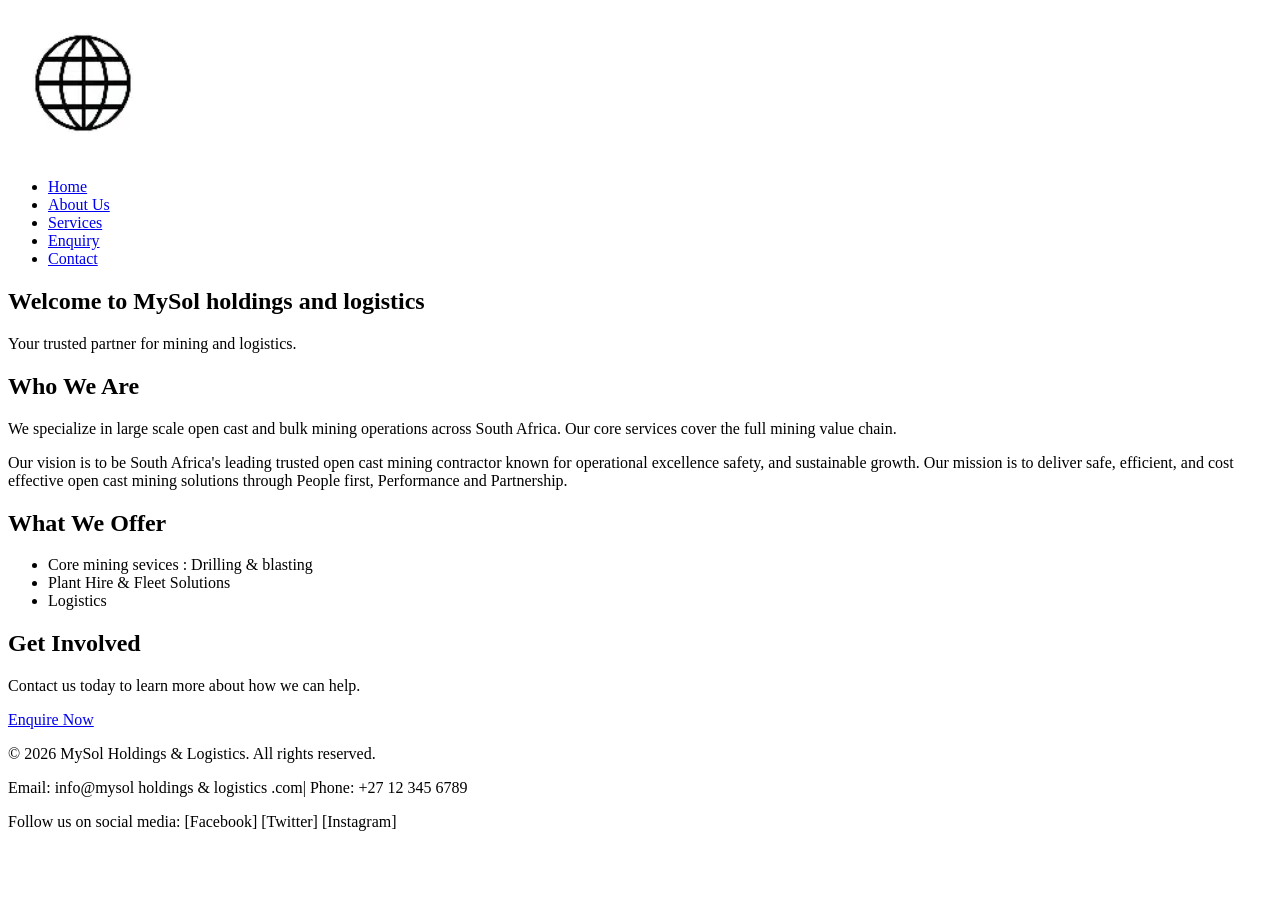
==== WEDE_POE_ST10482837/index.html @ 200f20fe "Add files via upload" ====
<!DOCTYPE html>
<html lang="en">
<head>
    <meta charset="UTF-8">
    <meta name="viewport" content="width=device-width, initial-scale=1.0">
    <title>Home - Organisation Name</title>
</head>
<body>

    <!-- ===== HEADER WITH NAVIGATION ===== -->
    <header>
        <div>
            <img src="images/logo.png" alt="Organisation Logo" width="150">
        </div>
        <nav>
            <ul>
                <li><a href="index.html">Home</a></li>
                <li><a href="about.html">About Us</a></li>
                <li><a href="services.html">Services</a></li>
                <li><a href="enquiry.html">Enquiry</a></li>
                <li><a href="contact.html">Contact</a></li>
            </ul>
        </nav>
    </header>

    <!-- ===== MAIN CONTENT ===== -->
    <main>

      
        <section>
            <h1>Welcome to MySol holdings and logistics</h1>
            <p>Your trusted partner for mining and logistics.</p>
           
        </section>

        <!-- Introduction Section -->
        <section>
            <h2>Who We Are</h2>
            <p>We specialize in large scale open cast and bulk mining operations across South Africa. Our core services cover the full mining value chain.</p>
            <p>Our vision is to be South Africa's leading trusted open cast mining contractor known for operational excellence safety, and sustainable growth. Our mission is to deliver safe, efficient, and cost effective open cast mining solutions through People first, Performance and Partnership.</p>
        </section>

        <!-- Key Features / Highlights -->
        <section>
            <h2>What We Offer</h2>
            <ul>
                <li>Core mining sevices : Drilling & blasting</li>
                <li>Plant Hire & Fleet Solutions</li>
                <li>Logistics</li>
            </ul>
        </section>

        <!-- Call to Action -->
        <section>
            <h2>Get Involved</h2>
            <p>Contact us today to learn more about how we can help.</p>
            <a href="enquiry.html">Enquire Now</a>
        </section>

    </main>

    <!-- ===== FOOTER ===== -->
    <footer>
        <p>&copy; 2026 MySol Holdings & Logistics. All rights reserved.</p>
        <p>Email: info@mysol holdings & logistics .com| Phone: +27 12 345 6789</p>
        <p>Follow us on social media: [Facebook] [Twitter] [Instagram]</p>
    </footer>

</body>
</html>
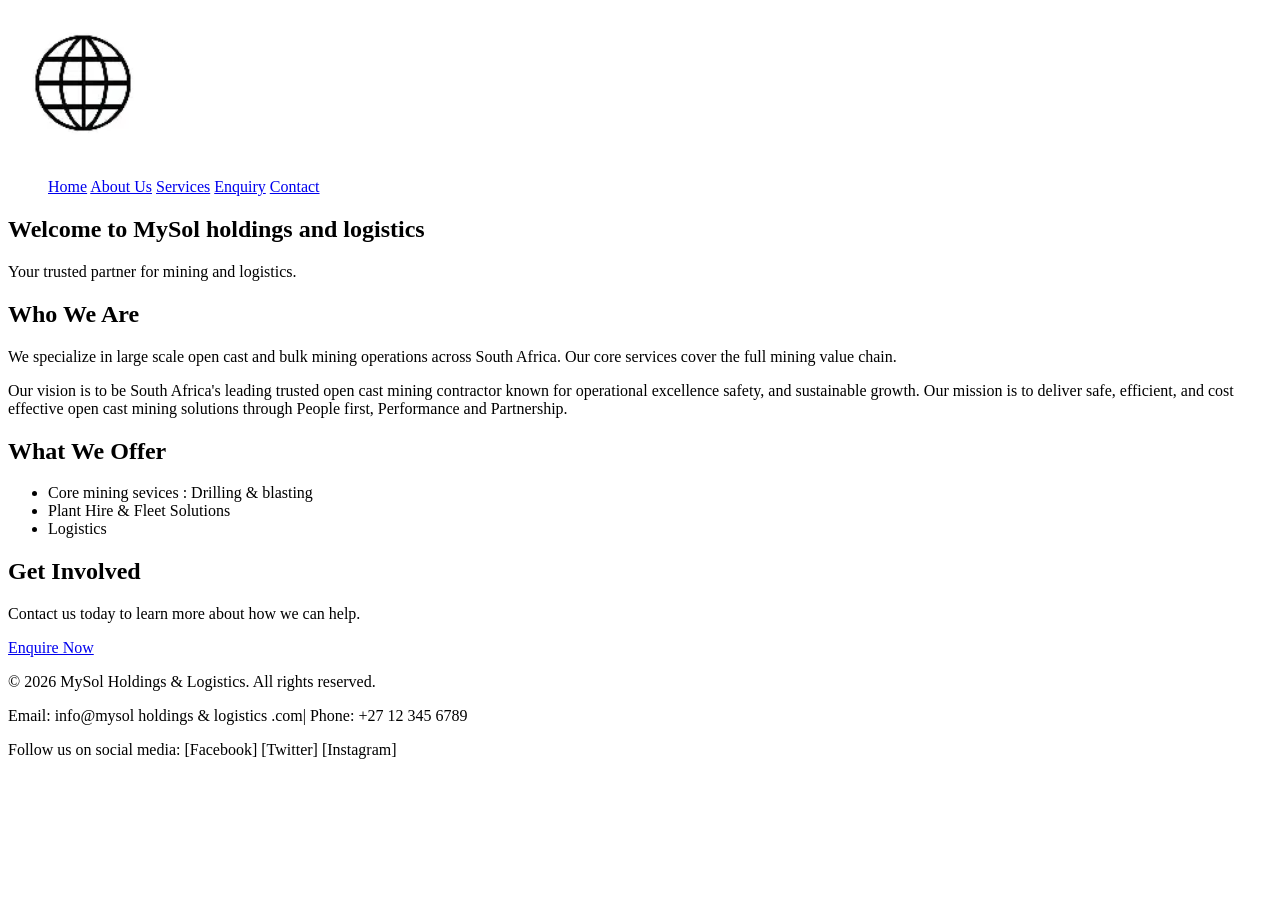
==== commit 4cf4ebc1: "Add files via upload" ====
--- a/WEDE_POE_ST10482837/index.html
+++ b/WEDE_POE_ST10482837/index.html
@@ -4,21 +4,22 @@
     <meta charset="UTF-8">
     <meta name="viewport" content="width=device-width, initial-scale=1.0">
     <title>Home - Organisation Name</title>
+    <link rel="stylesheet" href="css/style.css">
 </head>
 <body>
 
-    <!-- ===== HEADER WITH NAVIGATION ===== -->
+    
     <header>
         <div>
             <img src="images/logo.png" alt="Organisation Logo" width="150">
         </div>
         <nav>
             <ul>
-                <li><a href="index.html">Home</a></li>
-                <li><a href="about.html">About Us</a></li>
-                <li><a href="services.html">Services</a></li>
-                <li><a href="enquiry.html">Enquiry</a></li>
-                <li><a href="contact.html">Contact</a></li>
+                <a href="index.html">Home</a>
+                <a href="about.html">About Us</a>
+                <a href="services.html">Services</a>
+                <a href="enquiry.html">Enquiry</a>
+                <a href="contact.html">Contact</a>
             </ul>
         </nav>
     </header>
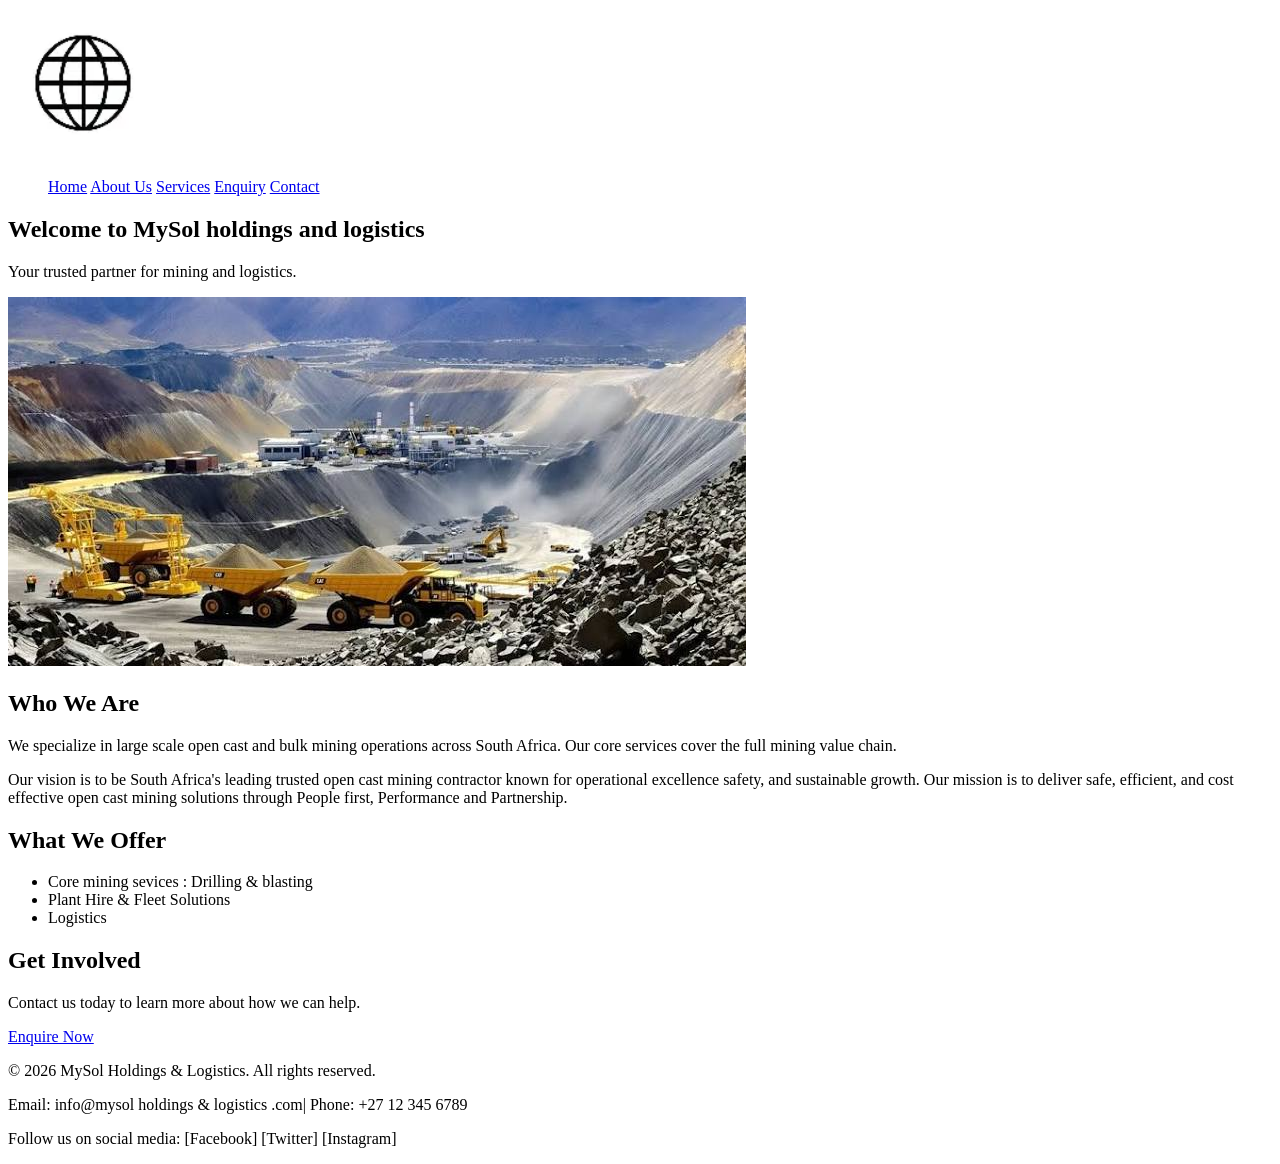
==== commit aadfbb65: "Add files via upload" ====
--- a/WEDE_POE_ST10482837/index.html
+++ b/WEDE_POE_ST10482837/index.html
@@ -31,6 +31,7 @@
         <section>
             <h1>Welcome to MySol holdings and logistics</h1>
             <p>Your trusted partner for mining and logistics.</p>
+            <img src="images/images (4).jpg" alt="Welcome to mysol holding and logistics">
            
         </section>
 
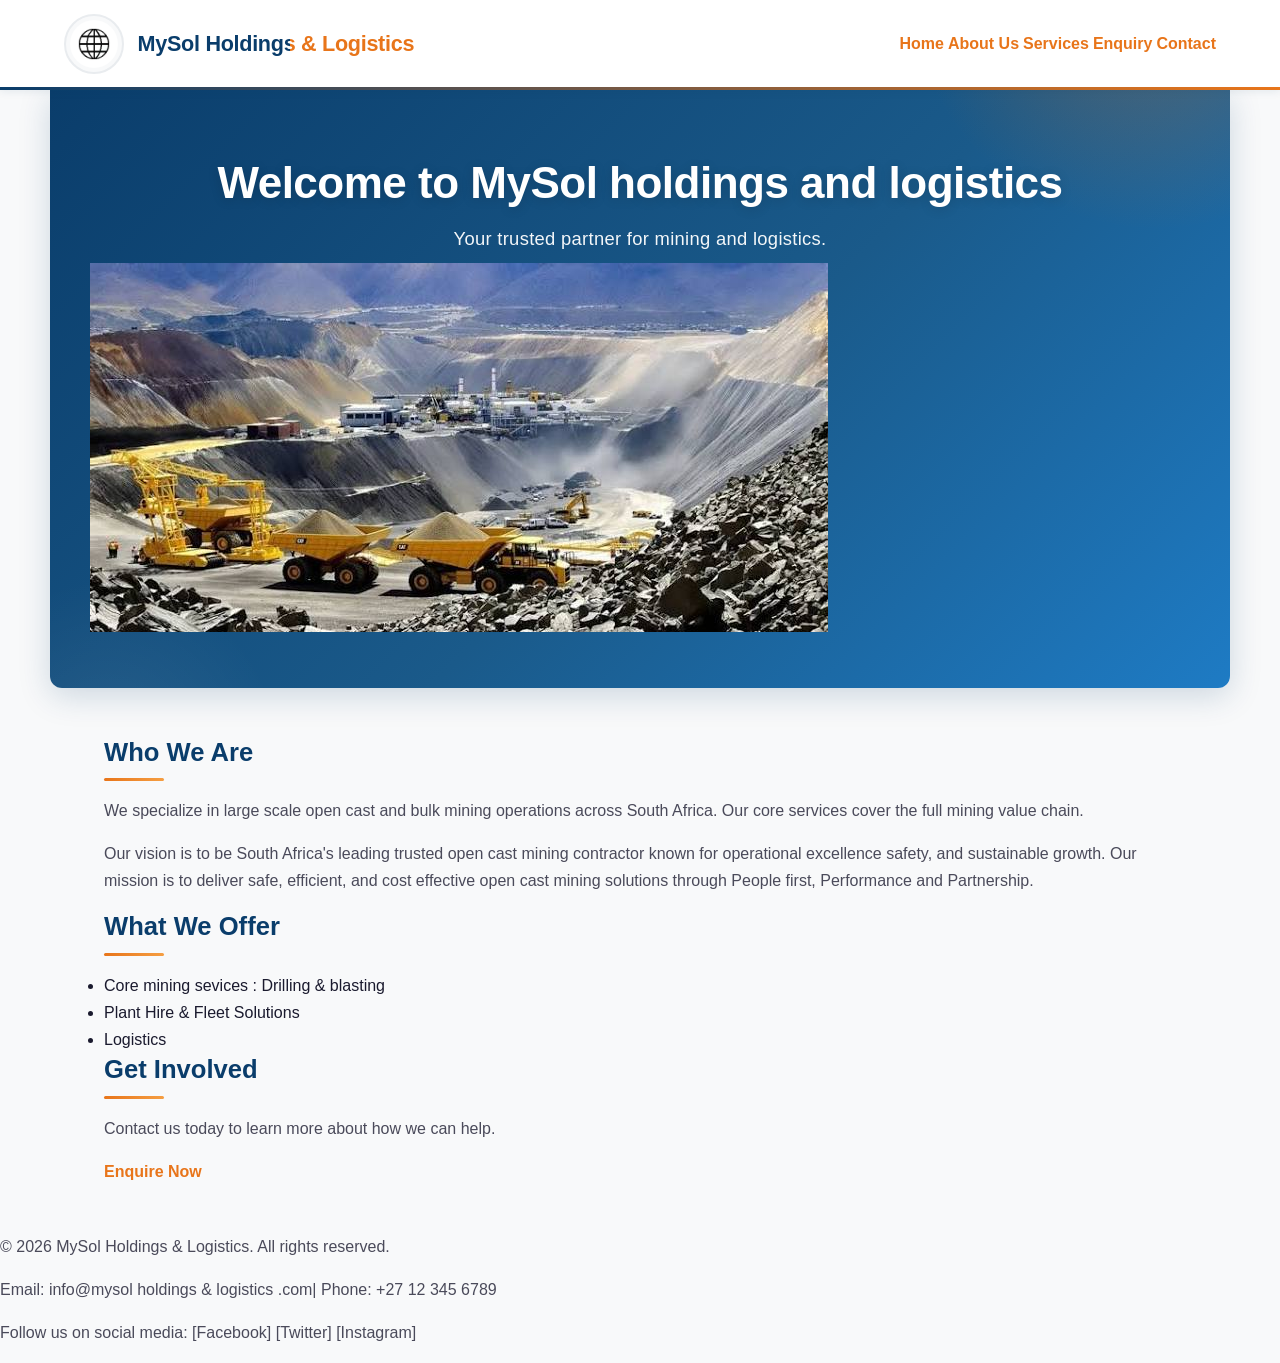
==== commit 292b1f17: "Add files via upload" ====
--- a/WEDE_POE_ST10482837/index.html
+++ b/WEDE_POE_ST10482837/index.html
@@ -4,7 +4,7 @@
     <meta charset="UTF-8">
     <meta name="viewport" content="width=device-width, initial-scale=1.0">
     <title>Home - Organisation Name</title>
-    <link rel="stylesheet" href="css/style.css">
+    <link rel="stylesheet" href="CSS/CSS.css">
 </head>
 <body>
 
--- a/WEDE_POE_ST10482837/CSS/CSS.css
+++ b/WEDE_POE_ST10482837/CSS/CSS.css
@@ -0,0 +1,1047 @@
+/* ============================================================
+   MySol Holdings & Logistics — Unified Stylesheet
+   Combines index.css, about.css, services.css,
+   enquiry.css and contact.css into one file.
+
+   Colour palette:
+     White / Off-white : #ffffff / #f8f9fa
+     Blue              : #0a3d6b / #1a5a8a / #1e7bc4
+     Orange            : #e8751a / #c9600f / #f59e42
+   ============================================================ */
+
+/* ------------------------------------------------------------
+   1. DESIGN TOKENS
+   ------------------------------------------------------------ */
+:root {
+    --white: #ffffff;
+    --off-white: #f8f9fa;
+    --light-gray: #e9ecef;
+    --blue: #0a3d6b;
+    --blue-light: #1a5a8a;
+    --blue-accent: #1e7bc4;
+    --orange: #e8751a;
+    --orange-dark: #c9600f;
+    --orange-light: #f59e42;
+    --text-dark: #1a1a2e;
+    --text-medium: #4a4a5a;
+    --text-light: #6c757d;
+    --shadow-sm: 0 2px 8px rgba(10, 61, 107, 0.08);
+    --shadow-md: 0 4px 16px rgba(10, 61, 107, 0.12);
+    --shadow-lg: 0 8px 32px rgba(10, 61, 107, 0.18);
+    --radius: 8px;
+    --radius-lg: 12px;
+    --transition: all 0.3s ease;
+}
+
+/* ------------------------------------------------------------
+   2. RESET & BASE
+   ------------------------------------------------------------ */
+*,
+*::before,
+*::after {
+    margin: 0;
+    padding: 0;
+    box-sizing: border-box;
+}
+
+html {
+    scroll-behavior: smooth;
+}
+
+body {
+    font-family: 'Segoe UI', Tahoma, Geneva, Verdana, sans-serif;
+    line-height: 1.7;
+    color: var(--text-dark);
+    background-color: var(--off-white);
+    -webkit-font-smoothing: antialiased;
+    -moz-osx-font-smoothing: grayscale;
+}
+
+img {
+    max-width: 100%;
+    height: auto;
+    display: block;
+}
+
+h1, h2, h3, h4 {
+    font-weight: 700;
+    line-height: 1.3;
+    color: var(--blue);
+}
+
+h1 {
+    font-size: 2.4rem;
+    margin-bottom: 0.5rem;
+    letter-spacing: -0.5px;
+}
+
+h2 {
+    font-size: 1.6rem;
+    margin-bottom: 1rem;
+    position: relative;
+    padding-bottom: 0.75rem;
+}
+
+h2::after {
+    content: '';
+    position: absolute;
+    bottom: 0;
+    left: 0;
+    width: 60px;
+    height: 3px;
+    background: linear-gradient(90deg, var(--orange), var(--orange-light));
+    border-radius: 2px;
+}
+
+h3 {
+    font-size: 1.25rem;
+    margin-bottom: 0.5rem;
+    color: var(--blue-light);
+}
+
+p {
+    margin-bottom: 1rem;
+    color: var(--text-medium);
+}
+
+a {
+    color: var(--orange);
+    text-decoration: none;
+    font-weight: 600;
+    transition: var(--transition);
+}
+
+a:hover {
+    color: var(--orange-dark);
+}
+
+/* ------------------------------------------------------------
+   3. HEADER & NAVIGATION (shared on every page)
+   ------------------------------------------------------------ */
+header {
+    background: var(--white);
+    box-shadow: var(--shadow-sm);
+    position: sticky;
+    top: 0;
+    z-index: 1000;
+    display: flex;
+    align-items: center;
+    justify-content: space-between;
+    padding: 0.85rem 5%;
+    flex-wrap: wrap;
+    gap: 1rem;
+    border-bottom: 3px solid transparent;
+    border-image: linear-gradient(90deg, var(--blue), var(--orange)) 1;
+}
+
+/* Logo + organisation name container */
+header > div {
+    display: flex;
+    align-items: center;
+    gap: 0.85rem;
+    flex-shrink: 0;
+}
+
+header img {
+    width: 60px;
+    height: 60px;
+    object-fit: contain;
+    border-radius: 50%;
+    background: var(--off-white);
+    padding: 4px;
+    border: 2px solid var(--light-gray);
+}
+
+/* Organisation name rendered as gradient text */
+header > div::after {
+    content: "MySol Holdings & Logistics";
+    font-size: 1.35rem;
+    font-weight: 800;
+    letter-spacing: -0.3px;
+    line-height: 1.2;
+    white-space: nowrap;
+    background: linear-gradient(
+        90deg,
+        var(--blue) 0%,
+        var(--blue) 55%,
+        var(--orange) 55%,
+        var(--orange) 100%
+    );
+    -webkit-background-clip: text;
+    background-clip: text;
+    -webkit-text-fill-color: transparent;
+}
+
+/* ---------- Navigation links ---------- */
+nav ul {
+    list-style: none;
+    display: flex;
+    gap: 0.25rem;
+    flex-wrap: wrap;
+    align-items: center;
+}
+
+nav ul li a {
+    display: inline-block;
+    padding: 0.6rem 1.1rem;
+    color: var(--blue);
+    font-weight: 600;
+    font-size: 0.95rem;
+    border-radius: var(--radius);
+    position: relative;
+    transition: var(--transition);
+    text-decoration: none;
+}
+
+nav ul li a::after {
+    content: '';
+    position: absolute;
+    bottom: 4px;
+    left: 50%;
+    transform: translateX(-50%) scaleX(0);
+    width: 60%;
+    height: 2px;
+    background: var(--orange);
+    border-radius: 2px;
+    transition: transform 0.3s ease;
+}
+
+nav ul li a:hover {
+    color: var(--orange);
+    background: rgba(232, 117, 26, 0.06);
+}
+
+nav ul li a:hover::after {
+    transform: translateX(-50%) scaleX(1);
+}
+
+nav ul li a.active {
+    color: var(--orange);
+    background: rgba(232, 117, 26, 0.08);
+}
+
+nav ul li a.active::after {
+    transform: translateX(-50%) scaleX(1);
+}
+
+/* ------------------------------------------------------------
+   4. MAIN LAYOUT
+   ------------------------------------------------------------ */
+main {
+    max-width: 1200px;
+    margin: 0 auto;
+    padding: 0 5% 3rem;
+}
+
+/* Narrower container used on the Enquiry page */
+main.narrow {
+    max-width: 900px;
+}
+
+/* ------------------------------------------------------------
+   5. SHARED PAGE BANNER (first section inside <main>)
+   ------------------------------------------------------------ */
+main > section:first-of-type {
+    background: linear-gradient(
+        135deg,
+        var(--blue) 0%,
+        var(--blue-light) 55%,
+        var(--blue-accent) 100%
+    );
+    color: var(--white);
+    border-radius: 0 0 var(--radius-lg) var(--radius-lg);
+    padding: 4rem 2.5rem 3.5rem;
+    margin: 0 -5% 3rem;
+    text-align: center;
+    position: relative;
+    overflow: hidden;
+    box-shadow: var(--shadow-lg);
+}
+
+/* Decorative pulsing orange glow */
+main > section:first-of-type::before {
+    content: '';
+    position: absolute;
+    top: -60%;
+    right: -15%;
+    width: 500px;
+    height: 500px;
+    background: radial-gradient(circle, rgba(232, 117, 26, 0.3) 0%, transparent 70%);
+    border-radius: 50%;
+    pointer-events: none;
+    animation: pulse 6s ease-in-out infinite;
+}
+
+/* Decorative soft white glow */
+main > section:first-of-type::after {
+    content: '';
+    position: absolute;
+    bottom: -40%;
+    left: -10%;
+    width: 350px;
+    height: 350px;
+    background: radial-gradient(circle, rgba(255, 255, 255, 0.08) 0%, transparent 70%);
+    border-radius: 50%;
+    pointer-events: none;
+}
+
+@keyframes pulse {
+    0%, 100% {
+        transform: scale(1);
+        opacity: 0.8;
+    }
+    50% {
+        transform: scale(1.15);
+        opacity: 1;
+    }
+}
+
+main > section:first-of-type h1 {
+    color: var(--white);
+    font-size: 2.75rem;
+    font-weight: 800;
+    margin-bottom: 0.75rem;
+    position: relative;
+    z-index: 1;
+    text-shadow: 0 2px 12px rgba(0, 0, 0, 0.15);
+}
+
+main > section:first-of-type p {
+    color: rgba(255, 255, 255, 0.95);
+    font-size: 1.15rem;
+    max-width: 650px;
+    margin: 0 auto 0.5rem;
+    position: relative;
+    z-index: 1;
+    font-weight: 300;
+    letter-spacing: 0.3px;
+}
+
+main > section:first-of-type p strong {
+    color: var(--orange-light);
+    font-weight: 700;
+}
+
+/* Taller hero on the Home page */
+body.home main > section:first-of-type {
+    padding: 5rem 2.5rem 4rem;
+}
+
+body.home main > section:first-of-type h1 {
+    font-size: 3rem;
+    letter-spacing: -1px;
+    margin-bottom: 1rem;
+}
+
+body.home main > section:first-of-type p {
+    font-size: 1.25rem;
+    max-width: 700px;
+}
+
+/* ============================================================
+   6. HOME PAGE  (index.html)
+   ============================================================ */
+
+/* "Who We Are" — white card, blue top border */
+body.home main > section:nth-of-type(2) {
+    background: var(--white);
+    border-radius: var(--radius-lg);
+    padding: 2.5rem 3rem;
+    margin-bottom: 2rem;
+    box-shadow: var(--shadow-sm);
+    border-top: 4px solid var(--blue);
+    transition: var(--transition);
+}
+
+body.home main > section:nth-of-type(2):hover {
+    box-shadow: var(--shadow-md);
+    transform: translateY(-2px);
+}
+
+body.home main > section:nth-of-type(2) p {
+    font-size: 1.05rem;
+    line-height: 1.8;
+}
+
+/* "What We Offer" — orange left border + grid cards */
+body.home main > section:nth-of-type(3) {
+    background: linear-gradient(135deg, var(--off-white), var(--white));
+    border-radius: var(--radius-lg);
+    padding: 2.5rem 3rem;
+    margin-bottom: 2rem;
+    box-shadow: var(--shadow-sm);
+    border-left: 5px solid var(--orange);
+    transition: var(--transition);
+}
+
+body.home main > section:nth-of-type(3):hover {
+    box-shadow: var(--shadow-md);
+}
+
+body.home main > section:nth-of-type(3) ul {
+    list-style: none;
+    display: grid;
+    grid-template-columns: repeat(auto-fit, minmax(280px, 1fr));
+    gap: 1rem;
+    margin-top: 1.5rem;
+}
+
+body.home main > section:nth-of-type(3) ul li {
+    background: var(--white);
+    padding: 1.5rem 1.5rem 1.5rem 3.5rem;
+    border-radius: var(--radius);
+    position: relative;
+    box-shadow: var(--shadow-sm);
+    font-weight: 600;
+    color: var(--blue);
+    transition: var(--transition);
+    border: 1px solid var(--light-gray);
+    font-size: 1rem;
+    line-height: 1.5;
+}
+
+body.home main > section:nth-of-type(3) ul li::before {
+    content: '';
+    position: absolute;
+    left: 1.25rem;
+    top: 50%;
+    transform: translateY(-50%);
+    width: 14px;
+    height: 14px;
+    background: linear-gradient(135deg, var(--orange), var(--orange-light));
+    border-radius: 50%;
+    box-shadow: 0 0 0 4px rgba(232, 117, 26, 0.15);
+    transition: var(--transition);
+}
+
+body.home main > section:nth-of-type(3) ul li:hover {
+    transform: translateY(-4px);
+    box-shadow: var(--shadow-md);
+    border-color: var(--orange);
+    color: var(--orange);
+}
+
+body.home main > section:nth-of-type(3) ul li:hover::before {
+    box-shadow: 0 0 0 6px rgba(232, 117, 26, 0.2);
+    transform: translateY(-50%) scale(1.15);
+}
+
+/* "Get Involved" CTA — orange gradient panel */
+body.home main > section:nth-of-type(4) {
+    background: linear-gradient(135deg, var(--orange) 0%, var(--orange-dark) 100%);
+    color: var(--white);
+    border-radius: var(--radius-lg);
+    padding: 3rem 2.5rem;
+    margin-bottom: 2rem;
+    text-align: center;
+    box-shadow: 0 8px 24px rgba(232, 117, 26, 0.3);
+    position: relative;
+    overflow: hidden;
+}
+
+body.home main > section:nth-of-type(4)::before {
+    content: '';
+    position: absolute;
+    top: -50%;
+    left: -20%;
+    width: 400px;
+    height: 400px;
+    background: rgba(255, 255, 255, 0.08);
+    border-radius: 50%;
+    pointer-events: none;
+}
+
+body.home main > section:nth-of-type(4) h2 {
+    color: var(--white);
+    font-size: 1.9rem;
+    margin-bottom: 0.75rem;
+}
+
+body.home main > section:nth-of-type(4) h2::after {
+    left: 50%;
+    transform: translateX(-50%);
+    background: var(--white);
+}
+
+body.home main > section:nth-of-type(4) p {
+    color: rgba(255, 255, 255, 0.95);
+    font-size: 1.15rem;
+    margin-bottom: 1.75rem;
+    position: relative;
+    z-index: 1;
+}
+
+body.home main > section:nth-of-type(4) a[href="enquiry.html"] {
+    display: inline-block;
+    background: var(--white);
+    color: var(--orange-dark);
+    padding: 1rem 2.75rem;
+    border-radius: 50px;
+    font-weight: 700;
+    text-transform: uppercase;
+    letter-spacing: 1px;
+    font-size: 0.95rem;
+    box-shadow: 0 6px 20px rgba(0, 0, 0, 0.2);
+    transition: var(--transition);
+    position: relative;
+    z-index: 1;
+    text-decoration: none;
+}
+
+body.home main > section:nth-of-type(4) a[href="enquiry.html"]:hover {
+    background: var(--blue);
+    color: var(--white);
+    transform: translateY(-3px) scale(1.03);
+    box-shadow: 0 10px 28px rgba(0, 0, 0, 0.3);
+}
+
+/* ============================================================
+   7. ABOUT PAGE  (about.html)
+   ============================================================ */
+
+/* "Our History" — blue left border with orange dot marker */
+body.about main > section:nth-of-type(2) {
+    background: var(--white);
+    border-radius: var(--radius-lg);
+    padding: 2.5rem 3rem 2.5rem 3.5rem;
+    margin-bottom: 2rem;
+    box-shadow: var(--shadow-sm);
+    border-left: 6px solid var(--blue);
+    transition: var(--transition);
+    position: relative;
+}
+
+body.about main > section:nth-of-type(2)::before {
+    content: '';
+    position: absolute;
+    top: 2.5rem;
+    left: -11px;
+    width: 16px;
+    height: 16px;
+    background: var(--orange);
+    border-radius: 50%;
+    box-shadow: 0 0 0 4px var(--white), 0 0 0 6px var(--orange-light);
+}
+
+body.about main > section:nth-of-type(2):hover {
+    box-shadow: var(--shadow-md);
+    transform: translateY(-2px);
+}
+
+body.about main > section:nth-of-type(2) p {
+    font-size: 1.05rem;
+    line-height: 1.8;
+}
+
+/* "Mission & Vision" — pill labels */
+body.about main > section:nth-of-type(3) {
+    background: var(--white);
+    border-radius: var(--radius-lg);
+    padding: 2.5rem 3rem;
+    margin-bottom: 2rem;
+    box-shadow: var(--shadow-sm);
+    transition: var(--transition);
+}
+
+body.about main > section:nth-of-type(3):hover {
+    box-shadow: var(--shadow-md);
+}
+
+body.about main > section:nth-of-type(3) h3 {
+    display: inline-block;
+    padding: 0.55rem 1.35rem;
+    border-radius: 50px;
+    font-size: 0.85rem;
+    text-transform: uppercase;
+    letter-spacing: 1.2px;
+    color: var(--white);
+    margin-top: 1.25rem;
+    margin-bottom: 0.85rem;
+    font-weight: 700;
+}
+
+body.about main > section:nth-of-type(3) h3:first-of-type {
+    margin-top: 0;
+    background: linear-gradient(135deg, var(--blue), var(--blue-accent));
+    box-shadow: 0 4px 12px rgba(10, 61, 107, 0.28);
+}
+
+body.about main > section:nth-of-type(3) h3:last-of-type {
+    background: linear-gradient(135deg, var(--orange), var(--orange-dark));
+    box-shadow: 0 4px 12px rgba(232, 117, 26, 0.3);
+}
+
+body.about main > section:nth-of-type(3) p {
+    font-size: 1.05rem;
+    line-height: 1.8;
+    padding-left: 1rem;
+    border-left: 3px solid var(--light-gray);
+}
+
+/* "Core Values" — card grid */
+body.about main > section:nth-of-type(4) {
+    background: linear-gradient(135deg, var(--off-white), var(--white));
+    border-radius: var(--radius-lg);
+    padding: 2.5rem 3rem;
+    margin-bottom: 2rem;
+    box-shadow: var(--shadow-sm);
+    border-top: 4px solid var(--orange);
+}
+
+body.about main > section:nth-of-type(4) ul {
+    list-style: none;
+    display: grid;
+    grid-template-columns: repeat(auto-fit, minmax(220px, 1fr));
+    gap: 1rem;
+    margin-top: 1.5rem;
+}
+
+body.about main > section:nth-of-type(4) ul li {
+    background: var(--white);
+    padding: 1.5rem 1.25rem;
+    border-radius: var(--radius);
+    border: 2px solid var(--light-gray);
+    text-align: center;
+    transition: var(--transition);
+    font-weight: 600;
+    color: var(--blue);
+    position: relative;
+    overflow: hidden;
+    box-shadow: var(--shadow-sm);
+}
+
+body.about main > section:nth-of-type(4) ul li::before {
+    content: '';
+    position: absolute;
+    top: 0;
+    left: 0;
+    width: 100%;
+    height: 4px;
+    background: linear-gradient(90deg, var(--orange), var(--orange-light));
+    transform: scaleX(0);
+    transform-origin: left;
+    transition: transform 0.3s ease;
+}
+
+body.about main > section:nth-of-type(4) ul li:hover {
+    transform: translateY(-4px);
+    border-color: var(--orange);
+    box-shadow: var(--shadow-md);
+    color: var(--orange);
+}
+
+body.about main > section:nth-of-type(4) ul li:hover::before {
+    transform: scaleX(1);
+}
+
+body.about main > section:nth-of-type(4) ul li strong {
+    display: block;
+    color: var(--orange);
+    font-size: 0.8rem;
+    text-transform: uppercase;
+    letter-spacing: 1.2px;
+    margin-bottom: 0.4rem;
+    font-weight: 700;
+}
+
+body.about main > section:nth-of-type(4) ul li:hover strong {
+    color: var(--blue);
+}
+
+/* "Meet Our Team" — profile cards */
+body.about main > section:nth-of-type(5) {
+    background: var(--white);
+    border-radius: var(--radius-lg);
+    padding: 2.5rem 3rem;
+    margin-bottom: 2rem;
+    box-shadow: var(--shadow-sm);
+}
+
+.team-card {
+    display: flex;
+    align-items: center;
+    gap: 1.5rem;
+    background: linear-gradient(135deg, var(--off-white), var(--white));
+    border-radius: var(--radius-lg);
+    padding: 1.5rem;
+    margin-bottom: 1.25rem;
+    border-left: 5px solid var(--orange);
+    transition: var(--transition);
+    box-shadow: var(--shadow-sm);
+    position: relative;
+    overflow: hidden;
+}
+
+.team-card::before {
+    content: '';
+    position: absolute;
+    top: 0;
+    right: 0;
+    width: 120px;
+    height: 120px;
+    background: radial-gradient(circle, rgba(232, 117, 26, 0.08) 0%, transparent 70%);
+    border-radius: 50%;
+    transform: translate(30%, -30%);
+    pointer-events: none;
+    transition: var(--transition);
+}
+
+.team-card:hover {
+    transform: translateX(6px);
+    box-shadow: var(--shadow-md);
+    border-left-color: var(--blue);
+}
+
+.team-card:hover::before {
+    background: radial-gradient(circle, rgba(30, 123, 196, 0.12) 0%, transparent 70%);
+    transform: translate(20%, -20%) scale(1.3);
+}
+
+.team-photo {
+    flex-shrink: 0;
+    width: 110px;
+    height: 110px;
+    border-radius: 50%;
+    padding: 4px;
+    background: linear-gradient(135deg, var(--blue), var(--blue-accent));
+    box-shadow: 0 6px 18px rgba(10, 61, 107, 0.2);
+    transition: var(--transition);
+    position: relative;
+    z-index: 1;
+}
+
+.team-photo img {
+    width: 100%;
+    height: 100%;
+    border-radius: 50%;
+    object-fit: cover;
+    border: 3px solid var(--white);
+    display: block;
+    background: var(--light-gray);
+}
+
+.team-card:hover .team-photo {
+    background: linear-gradient(135deg, var(--orange), var(--orange-dark));
+    box-shadow: 0 8px 24px rgba(232, 117, 26, 0.35);
+    transform: scale(1.05);
+}
+
+.team-info {
+    flex: 1;
+    position: relative;
+    z-index: 1;
+}
+
+.team-info h3 {
+    color: var(--blue);
+    font-size: 1.2rem;
+    font-weight: 700;
+    margin-bottom: 0.25rem;
+    transition: var(--transition);
+}
+
+.team-card:hover .team-info h3 {
+    color: var(--orange);
+}
+
+.team-info p:first-of-type {
+    margin-bottom: 0.5rem;
+}
+
+.team-info p strong {
+    color: var(--orange);
+    font-size: 0.85rem;
+    text-transform: uppercase;
+    letter-spacing: 0.8px;
+    font-weight: 700;
+}
+
+.team-info p:last-child {
+    margin-bottom: 0;
+    font-size: 0.95rem;
+    color: var(--text-medium);
+    line-height: 1.6;
+}
+
+/* ============================================================
+   8. SERVICES PAGE  (services.html)
+   ============================================================ */
+
+/* Three service cards laid out as a responsive grid */
+body.services main > section:nth-of-type(2),
+body.services main > section:nth-of-type(3),
+body.services main > section:nth-of-type(4) {
+    display: inline-block;
+    vertical-align: top;
+    width: calc(33.333% - 1.34rem);
+    margin: 0 1rem 2rem 0;
+    background: var(--white);
+    border-radius: var(--radius-lg);
+    padding: 2rem 1.75rem;
+    box-shadow: var(--shadow-sm);
+    border-top: 5px solid var(--blue);
+    transition: var(--transition);
+    position: relative;
+    overflow: hidden;
+    text-align: center;
+    min-height: 280px;
+}
+
+body.services main > section:nth-of-type(4) {
+    margin-right: 0;
+}
+
+/* Orange corner glow */
+body.services main > section:nth-of-type(2)::before,
+body.services main > section:nth-of-type(3)::before,
+body.services main > section:nth-of-type(4)::before {
+    content: '';
+    position: absolute;
+    top: -40px;
+    right: -40px;
+    width: 120px;
+    height: 120px;
+    background: radial-gradient(circle, rgba(232, 117, 26, 0.12) 0%, transparent 70%);
+    border-radius: 50%;
+    transition: var(--transition);
+    pointer-events: none;
+}
+
+body.services main > section:nth-of-type(2):hover,
+body.services main > section:nth-of-type(3):hover,
+body.services main > section:nth-of-type(4):hover {
+    transform: translateY(-8px);
+    box-shadow: var(--shadow-lg);
+    border-top-color: var(--orange);
+}
+
+body.services main > section:nth-of-type(2):hover::before,
+body.services main > section:nth-of-type(3):hover::before,
+body.services main > section:nth-of-type(4):hover::before {
+    transform: scale(1.5);
+    background: radial-gradient(circle, rgba(232, 117, 26, 0.2) 0%, transparent 70%);
+}
+
+body.services main > section:nth-of-type(2) h2,
+body.services main > section:nth-of-type(3) h2,
+body.services main > section:nth-of-type(4) h2 {
+    font-size: 1.35rem;
+    margin-bottom: 0.85rem;
+    padding-bottom: 0.75rem;
+    color: var(--blue);
+    transition: var(--transition);
+}
+
+body.services main > section:nth-of-type(2) h2::after,
+body.services main > section:nth-of-type(3) h2::after,
+body.services main > section:nth-of-type(4) h2::after {
+    left: 50%;
+    transform: translateX(-50%);
+}
+
+body.services main > section:nth-of-type(2):hover h2,
+body.services main > section:nth-of-type(3):hover h2,
+body.services main > section:nth-of-type(4):hover h2 {
+    color: var(--orange);
+}
+
+body.services main > section:nth-of-type(2) p,
+body.services main > section:nth-of-type(3) p,
+body.services main > section:nth-of-type(4) p {
+    font-size: 1rem;
+    margin-bottom: 1.5rem;
+    color: var(--text-medium);
+    line-height: 1.7;
+}
+
+body.services main > section:nth-of-type(2) p strong,
+body.services main > section:nth-of-type(3) p strong,
+body.services main > section:nth-of-type(4) p strong {
+    display: block;
+    color: var(--orange);
+    font-size: 0.8rem;
+    text-transform: uppercase;
+    letter-spacing: 1.2px;
+    margin-bottom: 0.35rem;
+    font-weight: 700;
+}
+
+/* Enquire Now buttons */
+body.services main > section:nth-of-type(2) a[href="enquiry.html"],
+body.services main > section:nth-of-type(3) a[href="enquiry.html"],
+body.services main > section:nth-of-type(4) a[href="enquiry.html"] {
+    display: inline-block;
+    padding: 0.75rem 2rem;
+    background: linear-gradient(135deg, var(--blue), var(--blue-accent));
+    color: var(--white);
+    border-radius: 50px;
+    font-weight: 700;
+    font-size: 0.85rem;
+    text-transform: uppercase;
+    letter-spacing: 1px;
+    text-decoration: none;
+    box-shadow: 0 4px 12px rgba(10, 61, 107, 0.25);
+    transition: var(--transition);
+    position: relative;
+    z-index: 1;
+}
+
+body.services main > section:nth-of-type(2) a[href="enquiry.html"]:hover,
+body.services main > section:nth-of-type(3) a[href="enquiry.html"]:hover,
+body.services main > section:nth-of-type(4) a[href="enquiry.html"]:hover {
+    background: linear-gradient(135deg, var(--orange), var(--orange-dark));
+    color: var(--white);
+    transform: translateY(-3px);
+    box-shadow: 0 8px 20px rgba(232, 117, 26, 0.4);
+}
+
+/* "Why Choose Us" — full-width blue gradient panel */
+body.services main > section:nth-of-type(5) {
+    display: block;
+    width: 100%;
+    margin: 0 0 2rem 0;
+    background: linear-gradient(135deg, var(--blue) 0%, var(--blue-light) 100%);
+    color: var(--white);
+    border-radius: var(--radius-lg);
+    padding: 3rem 2.5rem;
+    box-shadow: var(--shadow-lg);
+    border-top: none;
+    position: relative;
+    overflow: hidden;
+}
+
+body.services main > section:nth-of-type(5)::before {
+    content: '';
+    position: absolute;
+    top: -50%;
+    right: -10%;
+    width: 500px;
+    height: 500px;
+    background: radial-gradient(circle, rgba(232, 117, 26, 0.2) 0%, transparent 70%);
+    border-radius: 50%;
+    pointer-events: none;
+}
+
+body.services main > section:nth-of-type(5) h2 {
+    color: var(--white);
+    font-size: 1.9rem;
+    margin-bottom: 1.5rem;
+    position: relative;
+    z-index: 1;
+}
+
+body.services main > section:nth-of-type(5) h2::after {
+    background: var(--orange);
+}
+
+body.services main > section:nth-of-type(5) ul {
+    list-style: none;
+    display: grid;
+    grid-template-columns: repeat(auto-fit, minmax(240px, 1fr));
+    gap: 1.25rem;
+    margin-top: 1.5rem;
+    position: relative;
+    z-index: 1;
+}
+
+body.services main > section:nth-of-type(5) ul li {
+    background: rgba(255, 255, 255, 0.08);
+    padding: 1.5rem 1.5rem 1.5rem 3.25rem;
+    border-radius: var(--radius);
+    position: relative;
+    transition: var(--transition);
+    border: 1px solid rgba(255, 255, 255, 0.12);
+    backdrop-filter: blur(4px);
+    font-size: 0.95rem;
+    line-height: 1.6;
+    color: rgba(255, 255, 255, 0.9);
+}
+
+body.services main > section:nth-of-type(5) ul li::before {
+    content: '';
+    position: absolute;
+    left: 1.25rem;
+    top: 1.75rem;
+    width: 14px;
+    height: 14px;
+    background: linear-gradient(135deg, var(--orange), var(--orange-light));
+    border-radius: 50%;
+    box-shadow: 0 0 0 4px rgba(232, 117, 26, 0.2);
+    transition: var(--transition);
+}
+
+body.services main > section:nth-of-type(5) ul li:hover {
+    background: rgba(255, 255, 255, 0.15);
+    transform: translateY(-4px);
+    border-color: rgba(232, 117, 26, 0.5);
+}
+
+body.services main > section:nth-of-type(5) ul li:hover::before {
+    transform: scale(1.2);
+    box-shadow: 0 0 0 6px rgba(232, 117, 26, 0.3);
+}
+
+body.services main > section:nth-of-type(5) ul li strong {
+    color: var(--orange-light);
+    font-weight: 700;
+    display: inline-block;
+    margin-right: 0.25rem;
+}
+
+/* ============================================================
+   9. ENQUIRY PAGE  (enquiry.html)
+   ============================================================ */
+
+body.enquiry main {
+    max-width: 900px;
+}
+
+/* Enquiry form card */
+body.enquiry main > section:nth-of-type(2) {
+    background: var(--white);
+    border-radius: var(--radius-lg);
+    padding: 2.5rem 3rem;
+    margin-bottom: 2rem;
+    box-shadow: var(--shadow-md);
+    border-top: 5px solid var(--orange);
+    transition: var(--transition);
+    position: relative;
+    overflow: hidden;
+}
+
+body.enquiry main > section:nth-of-type(2)::before {
+    content: '';
+    position: absolute;
+    top: -60px;
+    right: -60px;
+    width: 160px;
+    height: 160px;
+    background: radial-gradient(circle, rgba(232, 117, 26, 0.08) 0%, transparent 70%);
+    border-radius: 50%;
+    pointer-events: none;
+}
+
+/* Fieldsets with pill-shaped legends */
+fieldset {
+    border: 2px solid var(--light-gray);
+    border-radius: var(--radius);
+    padding: 1.75rem 1.75rem 1.5rem;
+    margin-bottom: 1.75rem;
+    background: linear-gradient(135deg, var(--off-white), var(--white));
+    transition: var(--transition);
+    position: relative;
+}
+
+fieldset:hover {
+    border-color: var(--blue-accent);
+    box-shadow: 0 4px 16px rgba(10, 61, 107, 0.08);
+}
+
+legend {
+    font-weight: 700;
+    color: var(--white);
+    font-size: 0.85rem;
+    text-transform: uppercase;
+    letter-spacing: 1.2px;
+    padding: 0.5rem 1.25rem;
+    background: linear-gradient(135deg, var(--blue), var(--blue-ac
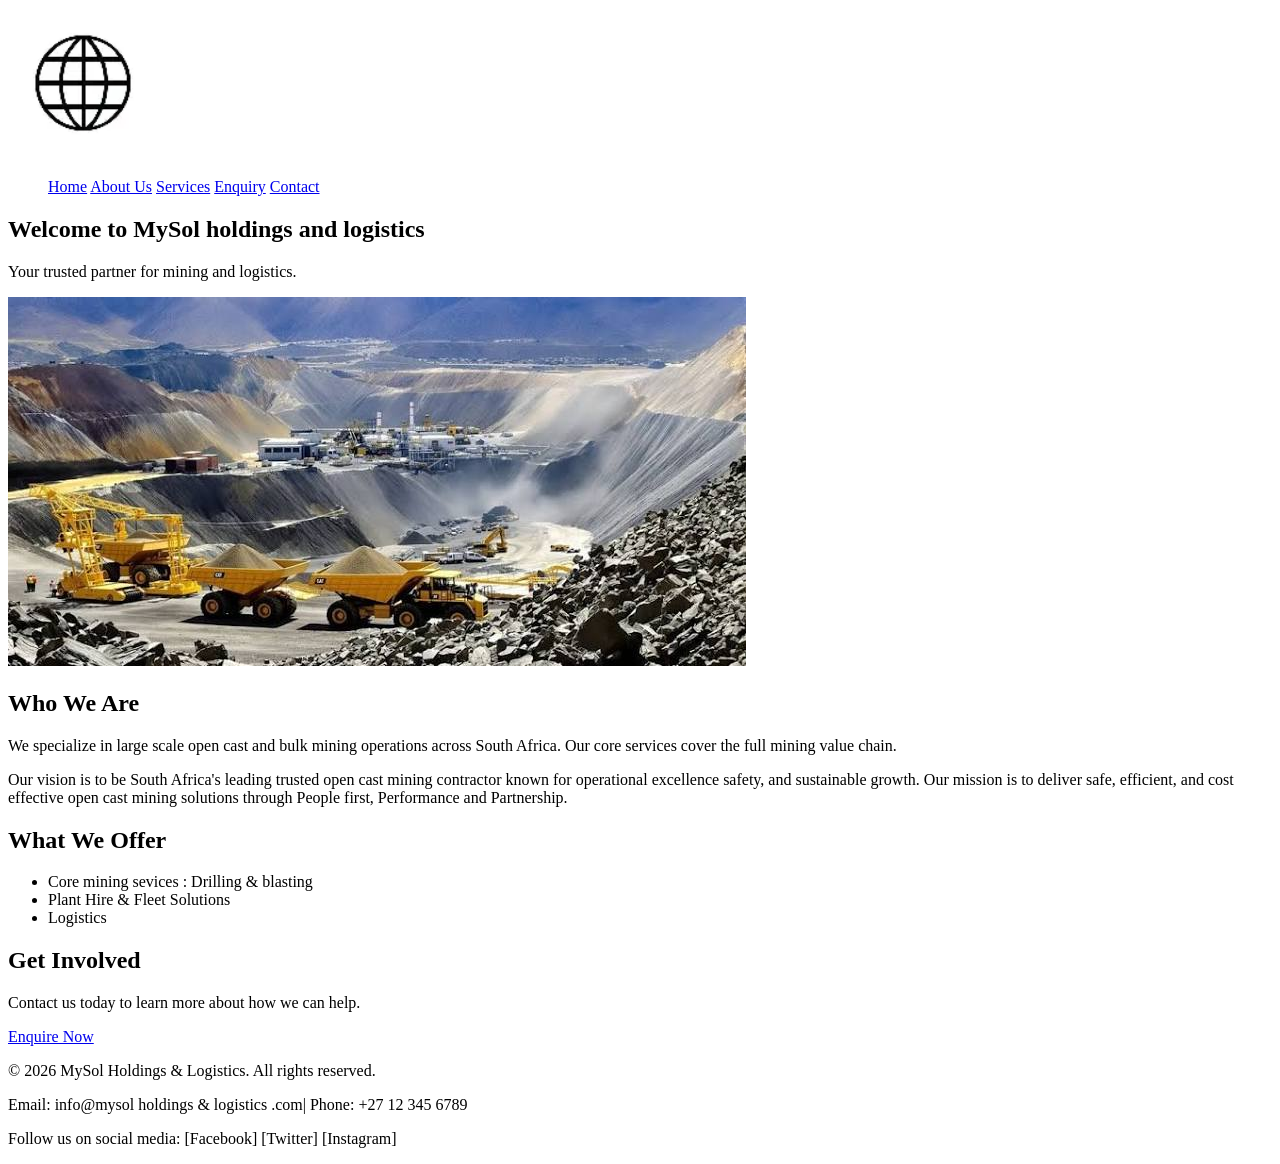
==== commit 741edfbb: "Add files via upload" ====
--- a/WEDE_POE_ST10482837/index.html
+++ b/WEDE_POE_ST10482837/index.html
@@ -4,7 +4,7 @@
     <meta charset="UTF-8">
     <meta name="viewport" content="width=device-width, initial-scale=1.0">
     <title>Home - Organisation Name</title>
-    <link rel="stylesheet" href="CSS/CSS.css">
+    <link rel="stylesheet" href="CSS/style.css">
 </head>
 <body>
 
